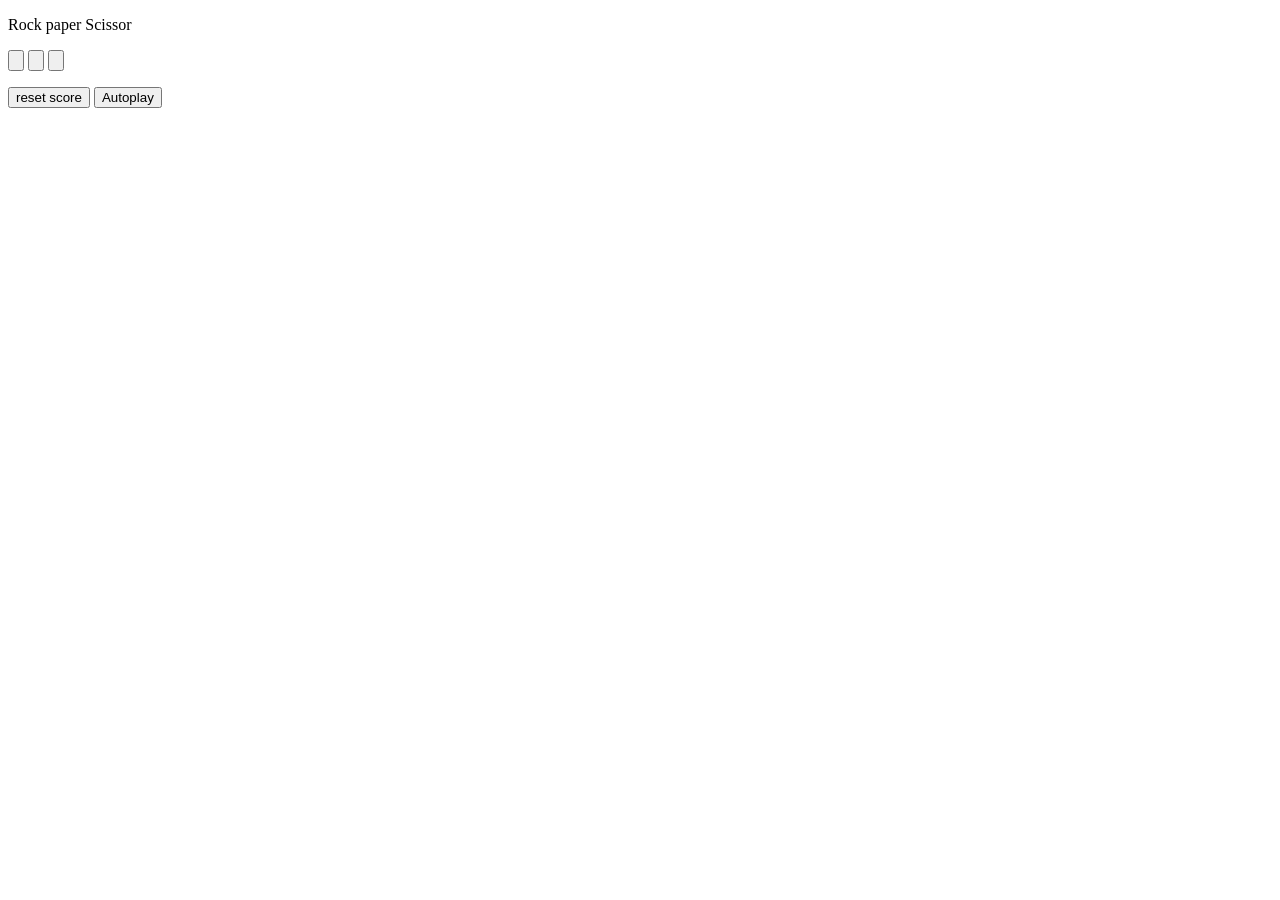
==== RPS.complete.git.html @ 6faf66bb "rock-paper-scissor" ====
<!DOCTYPE html>
<html lang="en">
  <head>
    <meta charset="UTF-8" />
    <meta name="viewport" content="width=device-width, initial-scale=1.0" />
    <title>Rock Paper Sissors using DOM</title>
    <link rel="stylesheet" href="/css/RPS.complete.git.css">
  </head>
  
  <body>
    <div class="container">
      <p class="header">Rock paper Scissor</p>

      <button
        onclick="
        playGame('rock')
         "
        class="icon-button"
      >
        <img class="icon" src="/image/rock-emoji.png" alt="" />
      </button>

      <button
        onclick="
        playGame('paper')
         "
        class="icon-button"
      >
        <img class="icon" src="/image/paper-emoji.png" alt="" />
      </button>

      <button
        onclick="
        playGame('scissor');
         "
        class="icon-button"
      >
        <img class="icon" src="/image/scissor-emoji.png" alt="" />
      </button>

      <p class="js-result result"></p>

      <p class="js-pc-move"></p>

      <p class="js-score css-score"></p>

      <button
        class="score"
        onclick="
        score.win = 0;
        score.lose = 0;
        score.tie = 0;
        localStorage.removeItem(`score`);
        updateScore ();
        "
      >
        reset score
      </button>

      <button
        class="score"
        onclick="
          autoplay();
        "
      >
        Autoplay
      </button>
    </div>

    <script src="/script/RPS.complete.git.js"></script>
    
  </body>
</html>
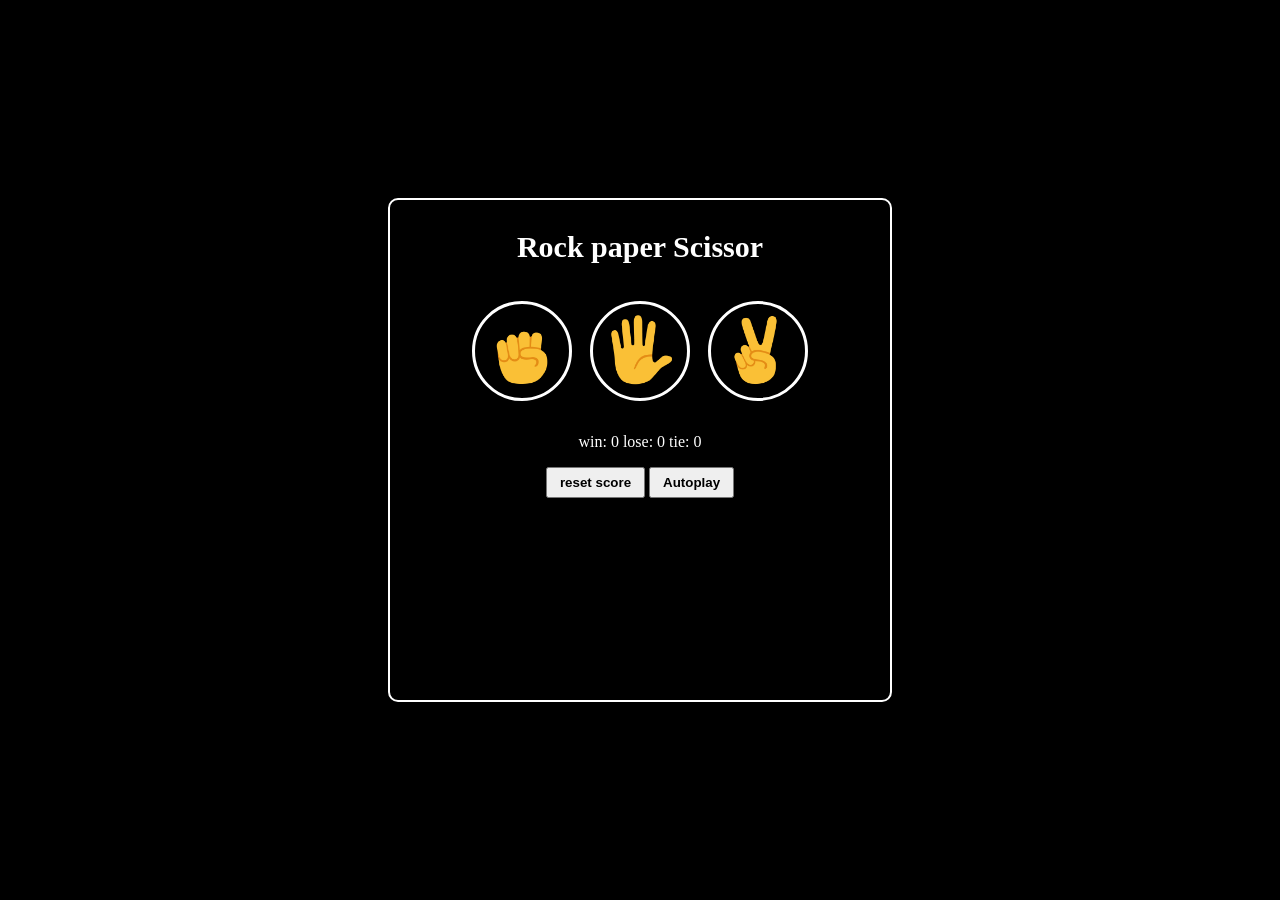
==== commit 344e40b0: "RPS.complete.git" ====
--- a/RPS.complete.git.html
+++ b/RPS.complete.git.html
@@ -4,9 +4,9 @@
     <meta charset="UTF-8" />
     <meta name="viewport" content="width=device-width, initial-scale=1.0" />
     <title>Rock Paper Sissors using DOM</title>
-    <link rel="stylesheet" href="/css/RPS.complete.git.css">
+    <link rel="stylesheet" href="/RPS.complete.git.css" />
   </head>
-  
+
   <body>
     <div class="container">
       <p class="header">Rock paper Scissor</p>
@@ -67,7 +67,6 @@
       </button>
     </div>
 
-    <script src="/script/RPS.complete.git.js"></script>
-    
+    <script src="/RPS.complete.git.js"></script>
   </body>
 </html>
--- a/RPS.complete.git.css
+++ b/RPS.complete.git.css
@@ -0,0 +1,48 @@
+body {
+      background-color: black;
+      color: white;
+      display: flex;
+      justify-content: center; /* centers horizontally */
+      align-items: center; /* centers vertically */
+      height: 100vh; /* full screen height */
+      margin: 0;
+    }
+
+    .header {
+      font-weight: bold;
+      font-size: 30px;
+    }
+    .icon {
+      height: 70px;
+    }
+    .icon-button {
+      background-color: black;
+      border-color: white;
+      border-style: solid;
+      border-radius: 50px;
+      border-width: 3px;
+      height: 100px;
+      width: 100px;
+      cursor: pointer;
+      margin: 7px;
+    }
+    .result {
+      font-weight: bold;
+      font-size: 25px;
+    }
+    .score {
+      padding-left: 12px;
+      padding-right: 12px;
+      padding-bottom: 6px;
+      padding-top: 6px;
+      cursor: pointer;
+      font-weight: bold;
+    }
+    .container {
+      border: 2px solid white;
+      border-radius: 10px;
+      height: 500px;
+      width: 500px;
+      justify-content: center;
+      text-align: center;
+    }
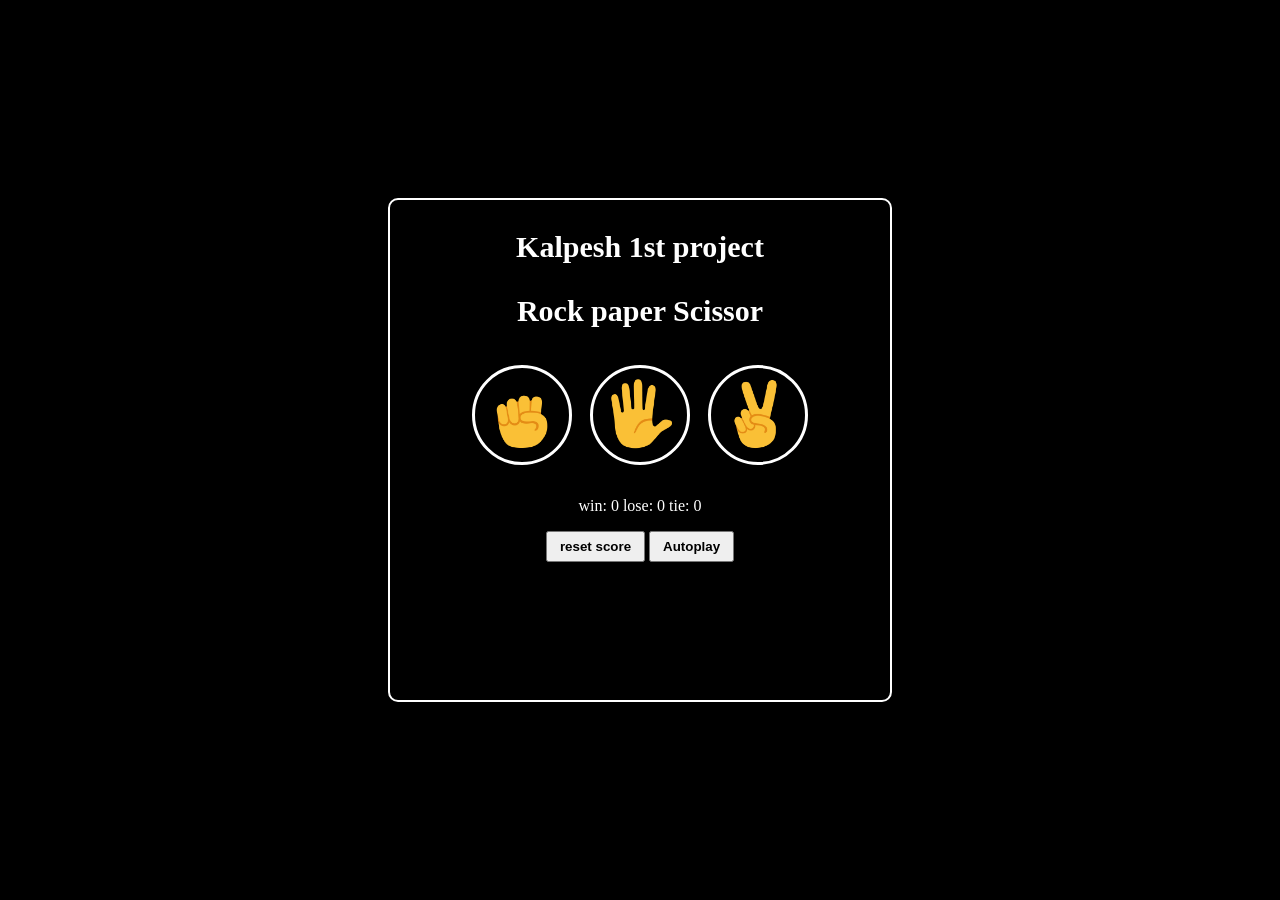
==== commit 705bdd77: "changes made" ====
--- a/RPS.complete.git.html
+++ b/RPS.complete.git.html
@@ -4,38 +4,24 @@
     <meta charset="UTF-8" />
     <meta name="viewport" content="width=device-width, initial-scale=1.0" />
     <title>Rock Paper Sissors using DOM</title>
-    <link rel="stylesheet" href="/RPS.complete.git.css" />
+    <link rel="stylesheet" href="./RPS.complete.git.css" />
   </head>
 
   <body>
     <div class="container">
+      <p class="header">Kalpesh 1st project</p>
       <p class="header">Rock paper Scissor</p>
 
-      <button
-        onclick="
-        playGame('rock')
-         "
-        class="icon-button"
-      >
-        <img class="icon" src="/image/rock-emoji.png" alt="" />
+      <button class="icon-button js-event1">
+        <img class="icon" src="./image/rock-emoji.png" alt="" />
       </button>
 
-      <button
-        onclick="
-        playGame('paper')
-         "
-        class="icon-button"
-      >
-        <img class="icon" src="/image/paper-emoji.png" alt="" />
+      <button class="icon-button js-event2">
+        <img class="icon" src="./image/paper-emoji.png" alt="" />
       </button>
 
-      <button
-        onclick="
-        playGame('scissor');
-         "
-        class="icon-button"
-      >
-        <img class="icon" src="/image/scissor-emoji.png" alt="" />
+      <button class="icon-button js-event3">
+        <img class="icon" src="./image/scissor-emoji.png" alt="" />
       </button>
 
       <p class="js-result result"></p>
@@ -67,6 +53,6 @@
       </button>
     </div>
 
-    <script src="/RPS.complete.git.js"></script>
+    <script src="./RPS.complete.git.js"></script>
   </body>
 </html>
